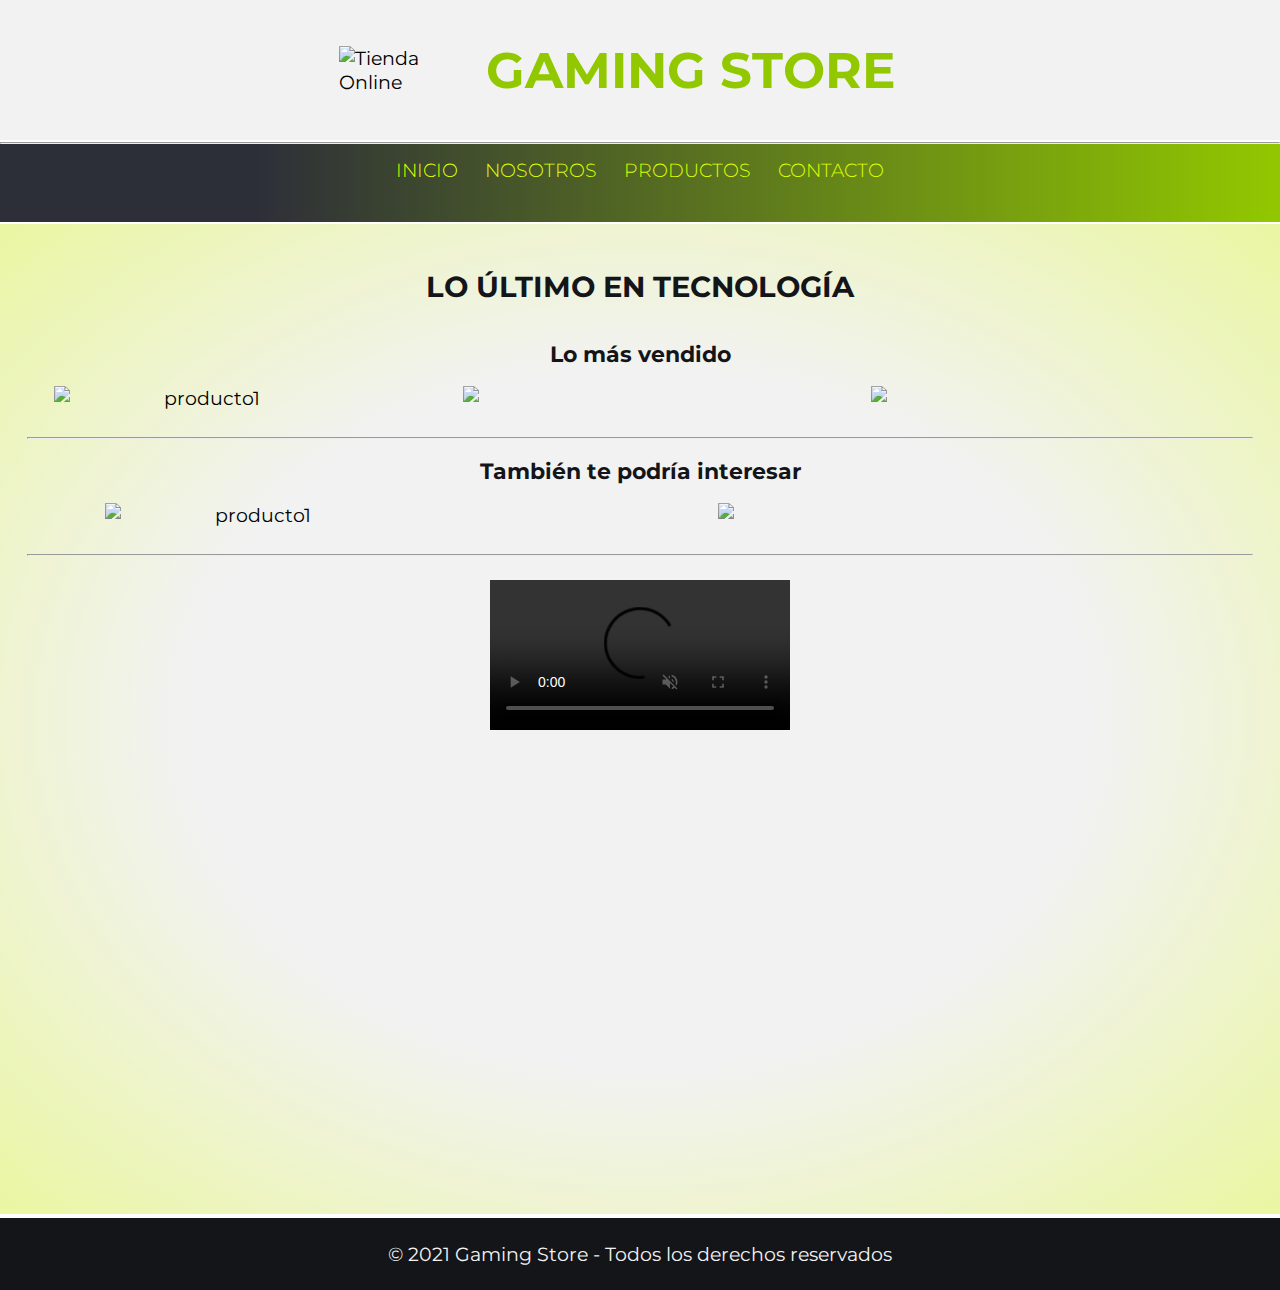
==== index.html @ 14667fdc "cambio rama 1" ====
<!DOCTYPE html>
<html lang="es">
<head>
    <meta charset="UTF-8">
    <meta name="viewport" content="width=device-width, initial-scale=1.0">
    <meta name="keywords" content="laptop, computadora, pc, notebook, periféricos, gaming">
    <meta name="description" content="Tienda online especializada en cómputo, venta de laptops, notebooks, periféricos y mucho más. Asesoría y atención personalizada">
    <title>Gaming Store - Tienda de Cómputo Online</title>
    <link rel="stylesheet" href="estilos.css">
    <link rel="preconnect" href="https://fonts.googleapis.com">
    <link rel="preconnect" href="https://fonts.gstatic.com" crossorigin>
    <link href="https://fonts.googleapis.com/css2?family=Montserrat:wght@500;1000&display=swap" rel="stylesheet">
</head>
<body class="grid-areas">
    <header class="headerFlex">
        <img width="8%" src="https://static.doofinder.com/main-files/uploads/2020/05/vender-una-tienda-online.jpg" alt="Tienda Online">
        <h1 class="transicion">Gaming Store</h1>
    </header>
    <nav>
        <hr>
        <ul class="menuFlex transicion">
            <a href="index.html"><li>Inicio</li></a>
            <a href="nosotros.html"><li>Nosotros</li></a>
            <a href="productos.html"><li>Productos</li></a>
            <a href="contacto.html"><li>Contacto</li></a>
        </ul>
     </nav>
     <main>
         <section>
             <article id="productos">
                <h2>LO ÚLTIMO EN TECNOLOGÍA</h2>
                <h3>Lo más vendido</h3>
                <ul class="productosFlex">
                    <img width="300px" src="https://www.itsitio.com/wp-content/uploads/2020/01/teclado-ballista-780x405.jpg" alt="producto1"><li></li>
                    <img width="300px" src="https://static.lenovo.com/las/landings/CO-LenovoStories/Mouse-Gamer/imagen-nota-mouse1.jpg"><li></li>
                    <img width="300px" src="https://oechsle.vteximg.com.br/arquivos/ids/3868458-1500-1500/image-d140893b6b82423a85b0dfc62111a61a.jpg?v=637584743654530000"><li></li>
                </ul>
            </article>
            <article id="cross-sell">
                <hr>
                <h3>También te podría interesar</h3>
                <ul class="productosFlex">
                    <img width="300px" src="https://www.itsitio.com/wp-content/uploads/2020/01/teclado-ballista-780x405.jpg" alt="producto1"><li></li>
                    <img width="300px" src="https://static.lenovo.com/las/landings/CO-LenovoStories/Mouse-Gamer/imagen-nota-mouse1.jpg"><li></li>
                </ul>
            </article>
            <article>
                <hr><br>
                <video src="https://media.istockphoto.com/videos/back-shot-of-a-gamer-playing-and-winning-in-firstperson-shooter-on-video-id1080362548" controls autoplay muted loading="lazy">Video no compatible</video>
            </article>
         </section>
     </main>
   <footer><br>© 2021 Gaming Store - Todos los derechos reservados<br><br></footer>
</body>
</html>
---- estilos.css ----
* {
    margin: 0;
    padding: 0;
    font-family: 'Montserrat', sans-serif;
    box-sizing: border-box;
}
body {
    height: 100vh;
}
header {
    height: 140px;
    background-color: #f2f2f2;
    grid-area: encabezado;
}
/* Se incluye gradientes en Nav y Main */
nav {
    background-color: #2d2f38;
    background-image: linear-gradient(to left,#92c800, #2d2f38 80%);
    grid-area: menu;
    height: 80px;

}
main {
    text-align: center;
    background-image: radial-gradient(#f2f2f2 50%, #dbff00 200%);
    height: 110vh;
}
article {
    margin: 3vh;
}
footer {
    background-color: #141519;
    grid-area: pie;
    color: #f2f2f2;
    text-align: center;
}
li {
    list-style-type: none;
}
h1 {
    text-align: center;
    text-transform: uppercase;
    padding: 5vh;
    color: #92c800;
    font-size: 50px;
}
h2, h3 {
    text-align: center;
    padding: 2vh;
    color: #141519;
}
.menuFlex a {
    color: #dbff00;
    margin: 1.5vh;
    text-decoration: none;
    font-family: 'Montserrat', sans-serif;
    text-transform: uppercase;
    font-weight: 300;
}
.menuFlex {
    display: flex;
    flex-direction: row;
    flex-wrap: nowrap;
    justify-content: center;
    align-items: center;
}
.headerFlex {
    display: flex;
    flex-direction: row;
    flex-wrap: nowrap;
    justify-content: center;
    align-items: center;
}
.productosFlex {
    display: flex;
    flex-direction: row;
    flex-wrap: wrap;
    justify-content: space-around;
}
#productos {
    grid-area: productos;
}
#cross-sell {
    grid-area: ventaCruzada;
}

/* Nombres de áreas: encabezado, menu, productos, ventaCruzada, pie */

@media (max-width: 1023px){
    body {
        font-size: 0.75rem;
    }
    header {
        height: 5vh;
    }
    nav {
        height: 5vh;
    }
    .grid-areas {
        display: grid;
        grid-template-areas: 
        "encabezado"
        "menu"
        "productos"
        "ventaCruzada"
        "pie";
        grid-template-columns: 100%;
        grid-template-rows: 0.5fr 0.5fr 2fr 1fr 0.5fr;
        grid-row-gap: 2px;
    }
    h1 {
        text-align: center;
        text-transform: uppercase;
        color: #92c800;
        font-size: 25px;
        padding: 3%;
    }
}

@media (min-width: 1024px){
    body {
        font-size: 1.2rem;
    }
    .grid-areas {
        display: grid;
        grid-template-areas: 
        "encabezado"
        "menu"
        "productos"
        "ventaCruzada"
        "pie";
        grid-template-columns: 100%;
        grid-template-rows: 2fr 0.5fr 2fr 1fr 0.5fr;
        grid-row-gap: 2px;
    }
    h1 {
        text-align: center;
        text-transform: uppercase;
        color: #92c800;
        font-size: 50px;
    }
    .menuFlex {
        display: flex;
        flex-direction: row;
        flex-wrap: nowrap;
        justify-content: center;
    }

    /* Transicion de Nombre */
    h1 {
        animation-duration: 4s;
        animation-name: aparecer;
     }
     
     @keyframes aparecer {
        from {
          opacity: 0;
          transform: translate(-200px);
        }
        to {
          opacity: 1;
        }
     }
     .transicion a {
         transition: all 1s;
     }
     .transicion a:hover {
        font-size: 120%;
        color: #f2f2f2;
     }
}
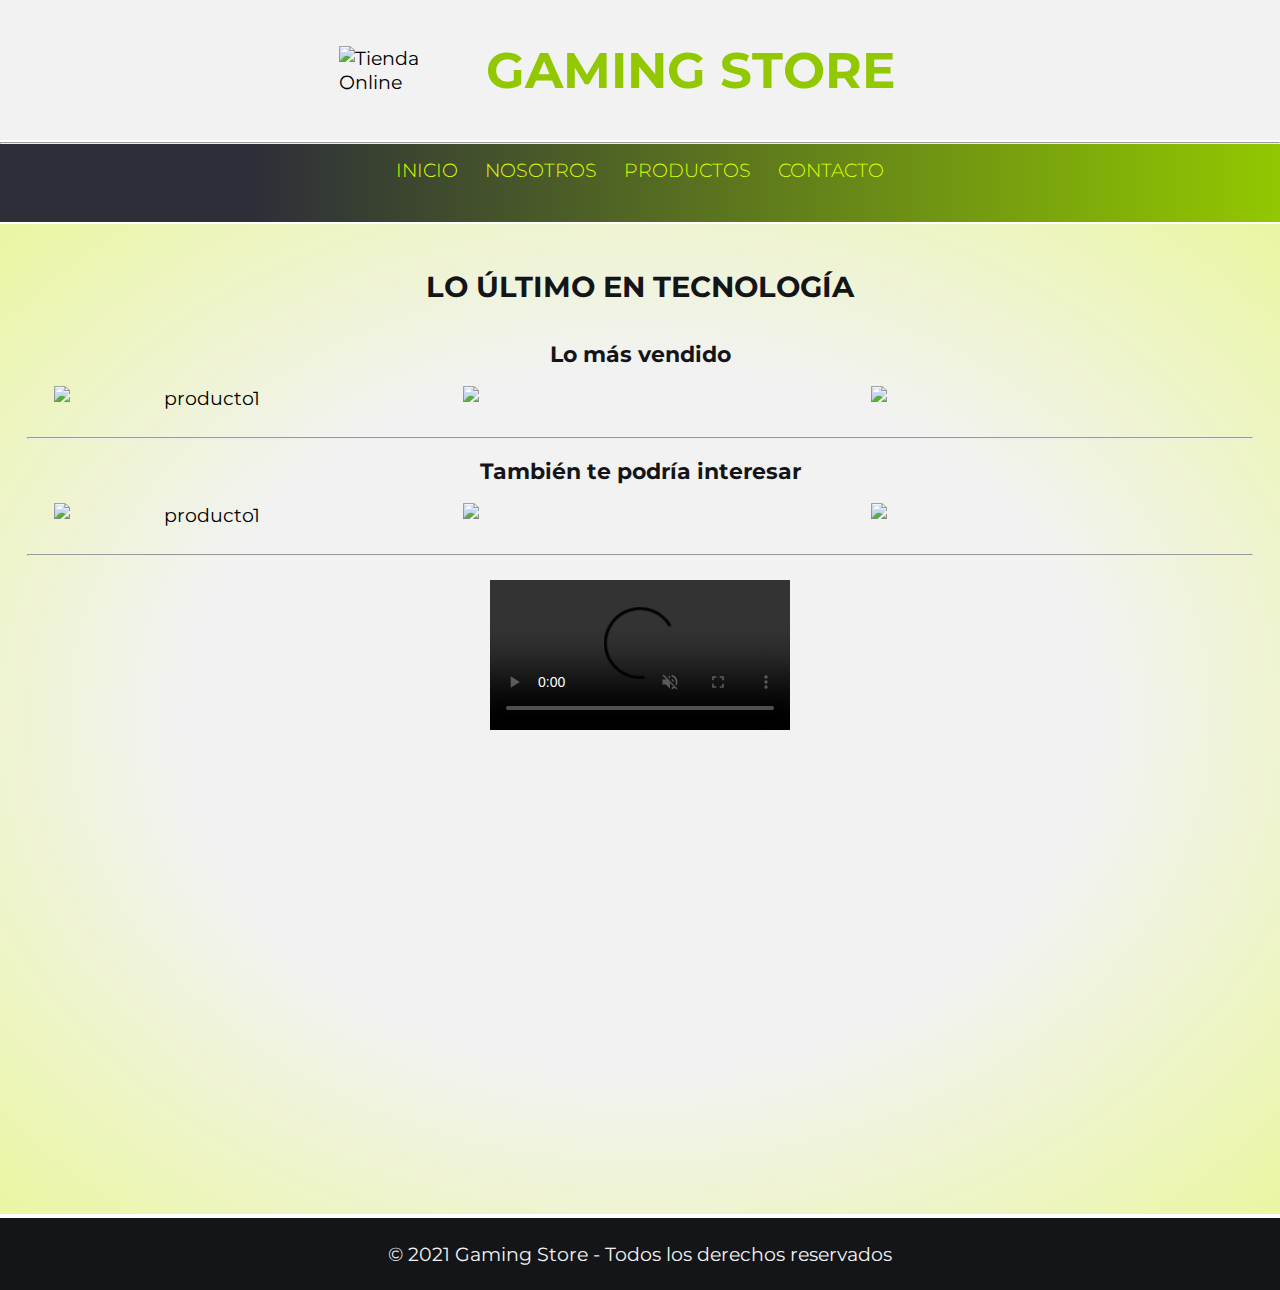
==== commit 02a49222: "agrego imagen" ====
--- a/index.html
+++ b/index.html
@@ -42,6 +42,7 @@
                 <ul class="productosFlex">
                     <img width="300px" src="https://www.itsitio.com/wp-content/uploads/2020/01/teclado-ballista-780x405.jpg" alt="producto1"><li></li>
                     <img width="300px" src="https://static.lenovo.com/las/landings/CO-LenovoStories/Mouse-Gamer/imagen-nota-mouse1.jpg"><li></li>
+                    <img width="300px" src="https://oechsle.vteximg.com.br/arquivos/ids/3868458-1500-1500/image-d140893b6b82423a85b0dfc62111a61a.jpg?v=637584743654530000"><li></li>
                 </ul>
             </article>
             <article>
